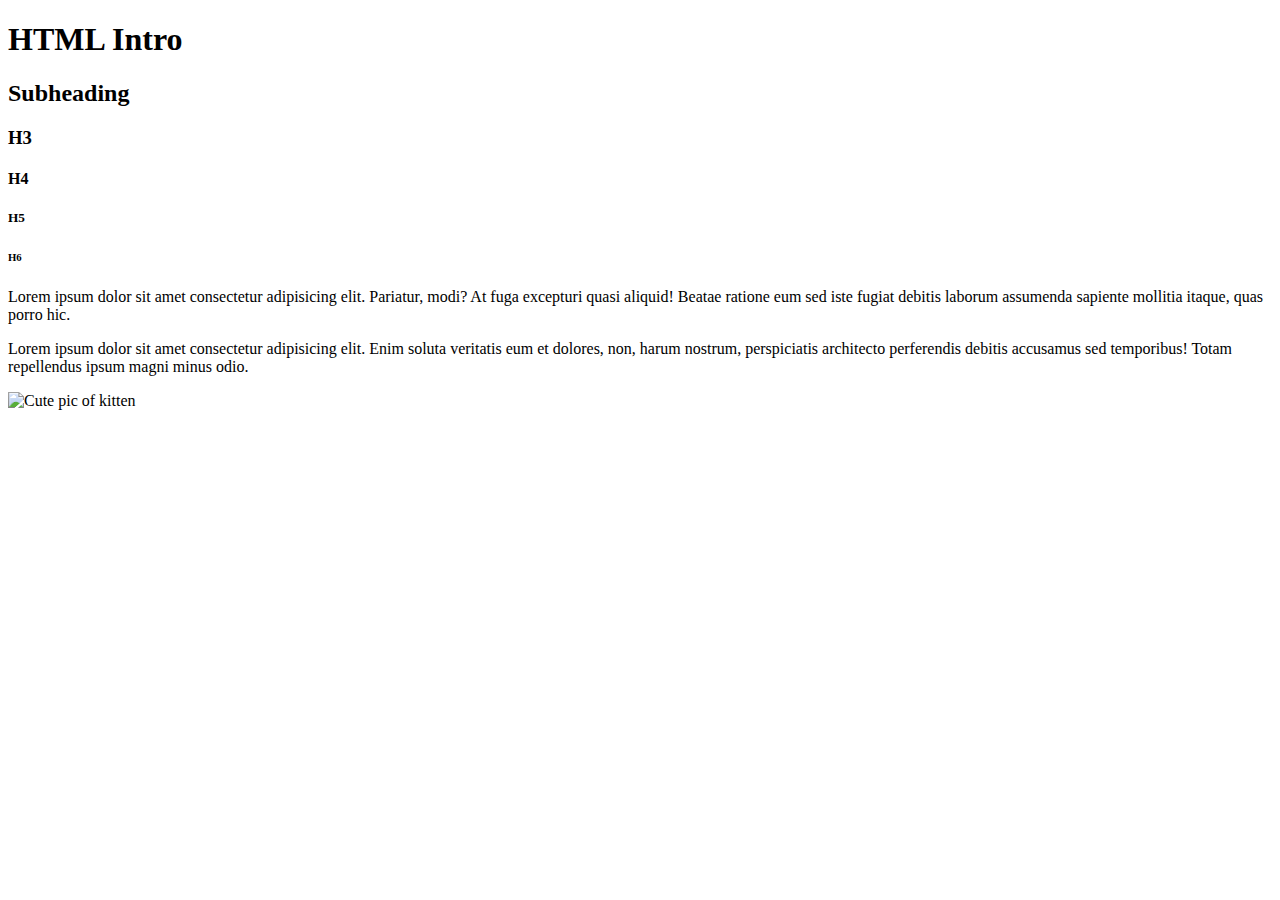
==== index.html @ 0ea55d35 "Initial commit" ====
<!DOCTYPE html>
<html lang="en">
<head>
    <meta charset="UTF-8">
    <meta http-equiv="X-UA-Compatible" content="IE=edge">
    <meta name="viewport" content="width=device-width, initial-scale=1.0">
    <title>Document</title>
</head>
<body>
    <h1>HTML Intro</h1>
    <h2>Subheading</h2>
    <h3>H3</h3>
    <h4>H4</h4>
    <h5>H5</h5>
    <h6>H6</h6>
    <p>Lorem ipsum dolor sit amet consectetur adipisicing elit. Pariatur, modi? At fuga excepturi quasi aliquid! Beatae ratione eum sed iste fugiat debitis laborum assumenda sapiente mollitia itaque, quas porro hic.</p>
    <p>Lorem ipsum dolor sit amet consectetur adipisicing elit. Enim soluta veritatis eum et dolores, non, harum nostrum, perspiciatis architecto perferendis debitis accusamus sed temporibus! Totam repellendus ipsum magni minus odio.</p>
    <img src="http://placekitten.com/200" alt="Cute pic of kitten">
</body>
</html>
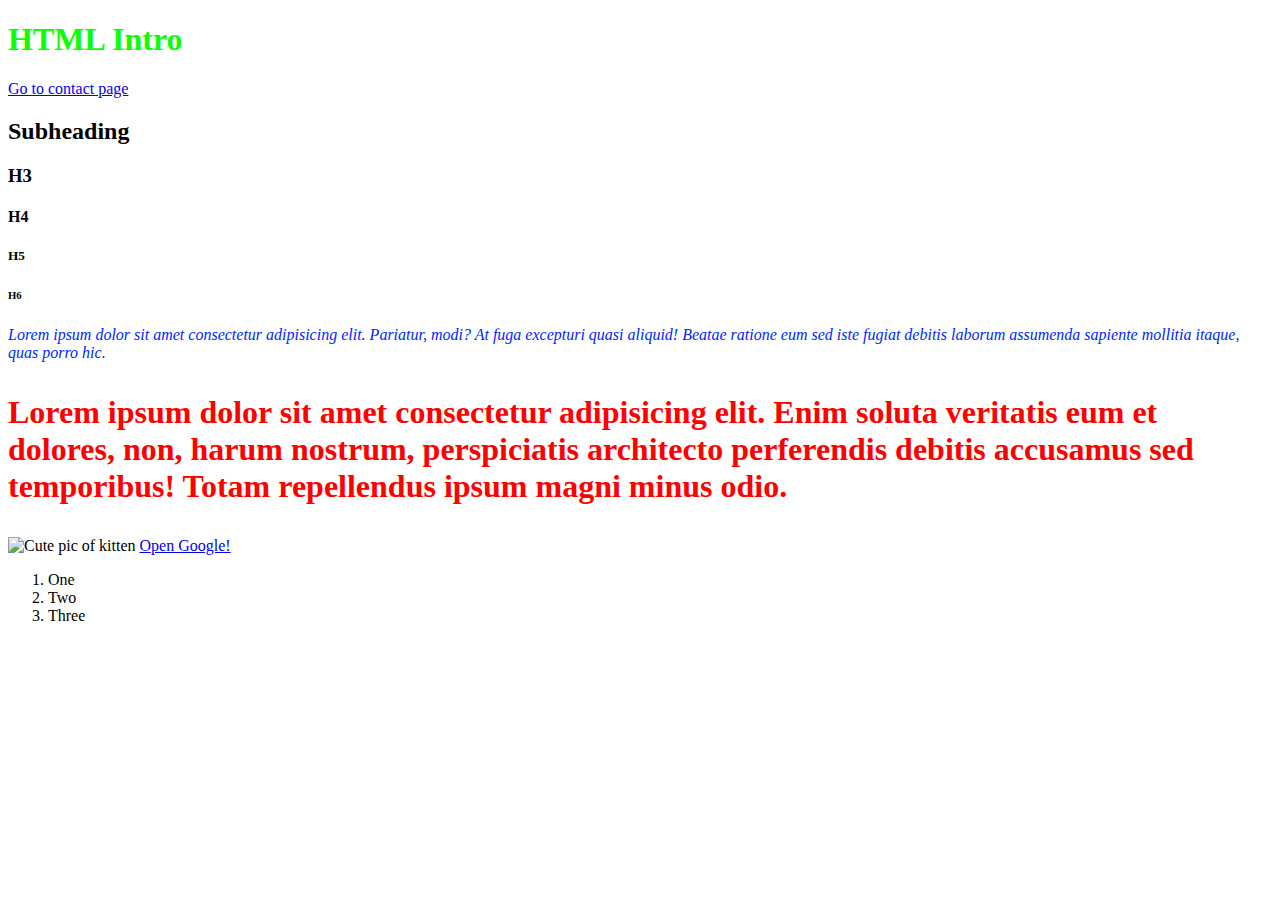
==== commit f172b159: "Added contact page; started styling index" ====
--- a/index.html
+++ b/index.html
@@ -5,16 +5,41 @@
     <meta http-equiv="X-UA-Compatible" content="IE=edge">
     <meta name="viewport" content="width=device-width, initial-scale=1.0">
     <title>Document</title>
+    <style>
+        p {
+            color: #0026ff;
+        }
+        h1 {
+            color: rgb(13, 255, 0);
+        }
+        .bold-red {
+            color: red;
+            font-weight: bold;
+        }
+        .big {
+            font-size: 2rem;
+        }
+        .font {
+            font-style: oblique;
+        }
+    </style>
 </head>
 <body>
     <h1>HTML Intro</h1>
+    <a href="contact.html" target="_blank">Go to contact page</a>
     <h2>Subheading</h2>
     <h3>H3</h3>
     <h4>H4</h4>
     <h5>H5</h5>
     <h6>H6</h6>
-    <p>Lorem ipsum dolor sit amet consectetur adipisicing elit. Pariatur, modi? At fuga excepturi quasi aliquid! Beatae ratione eum sed iste fugiat debitis laborum assumenda sapiente mollitia itaque, quas porro hic.</p>
-    <p>Lorem ipsum dolor sit amet consectetur adipisicing elit. Enim soluta veritatis eum et dolores, non, harum nostrum, perspiciatis architecto perferendis debitis accusamus sed temporibus! Totam repellendus ipsum magni minus odio.</p>
+    <p class="font">Lorem ipsum dolor sit amet consectetur adipisicing elit. Pariatur, modi? At fuga excepturi quasi aliquid! Beatae ratione eum sed iste fugiat debitis laborum assumenda sapiente mollitia itaque, quas porro hic.</p>
+    <p class="bold-red big"> Lorem ipsum dolor sit amet consectetur adipisicing elit. Enim soluta veritatis eum et dolores, non, harum nostrum, perspiciatis architecto perferendis debitis accusamus sed temporibus! Totam repellendus ipsum magni minus odio.</p>
     <img src="http://placekitten.com/200" alt="Cute pic of kitten">
+    <a href="https:google.com/">Open Google!</a>
+    <ol>
+        <li>One</li>
+        <li>Two</li>
+        <li>Three</li>
+    </ol>
 </body>
 </html>